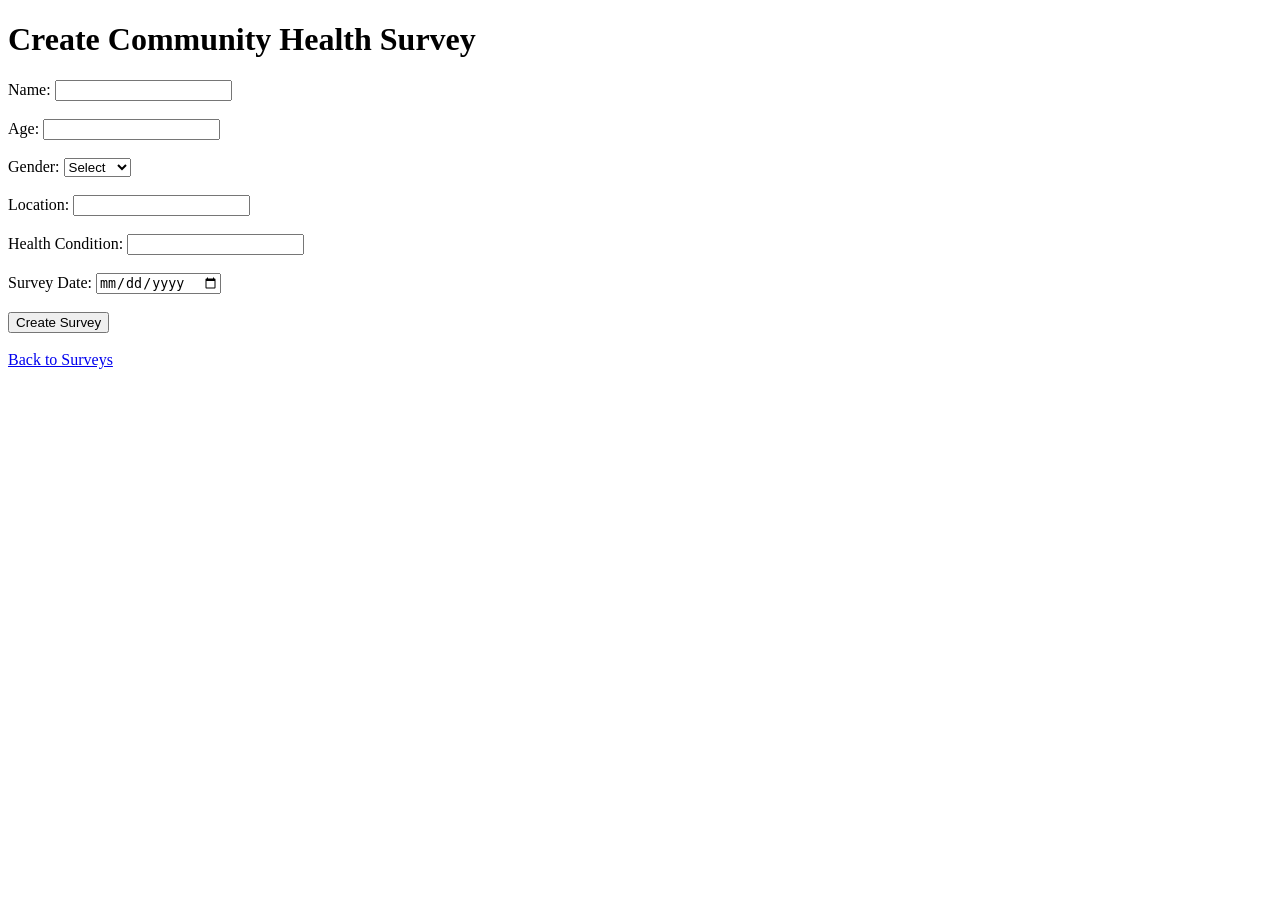
==== src/main/resources/templates/surveys/create.html @ 25f861bd "Community Health Survey System MVP ready" ====
<!DOCTYPE html>
<html lang="en">

<head>
    <meta charset="UTF-8">
    <meta name="viewport" content="width=device-width, initial-scale=1.0">

    <title>Create Survey</title>
</head>

<body>

<h1>Create Community Health Survey</h1>

<form th:action="@{/surveys}" th:object="${survey}" method="post">

    <label>Name:</label>
    <input type="text" th:field="*{name}" required>
    <br><br>

    <label>Age:</label>
    <input type="number" th:field="*{age}" required>
    <br><br>

    <label>Gender:</label>
    <select th:field="*{gender}" required>
        <option value="">Select</option>
        <option value="Male">Male</option>
        <option value="Female">Female</option>
        <option value="Other">Other</option>
    </select>
    <br><br>

    <label>Location:</label>
    <input type="text" th:field="*{location}" required>
    <br><br>

    <label>Health Condition:</label>
    <input type="text" th:field="*{healthCondition}" required>
    <br><br>

    <label>Survey Date:</label>
    <input type="date" th:field="*{surveyDate}" required>
    <br><br>

    <button type="submit">Create Survey</button>

</form>

<br>

<a href="/surveys">Back to Surveys</a>

</body>

</html>
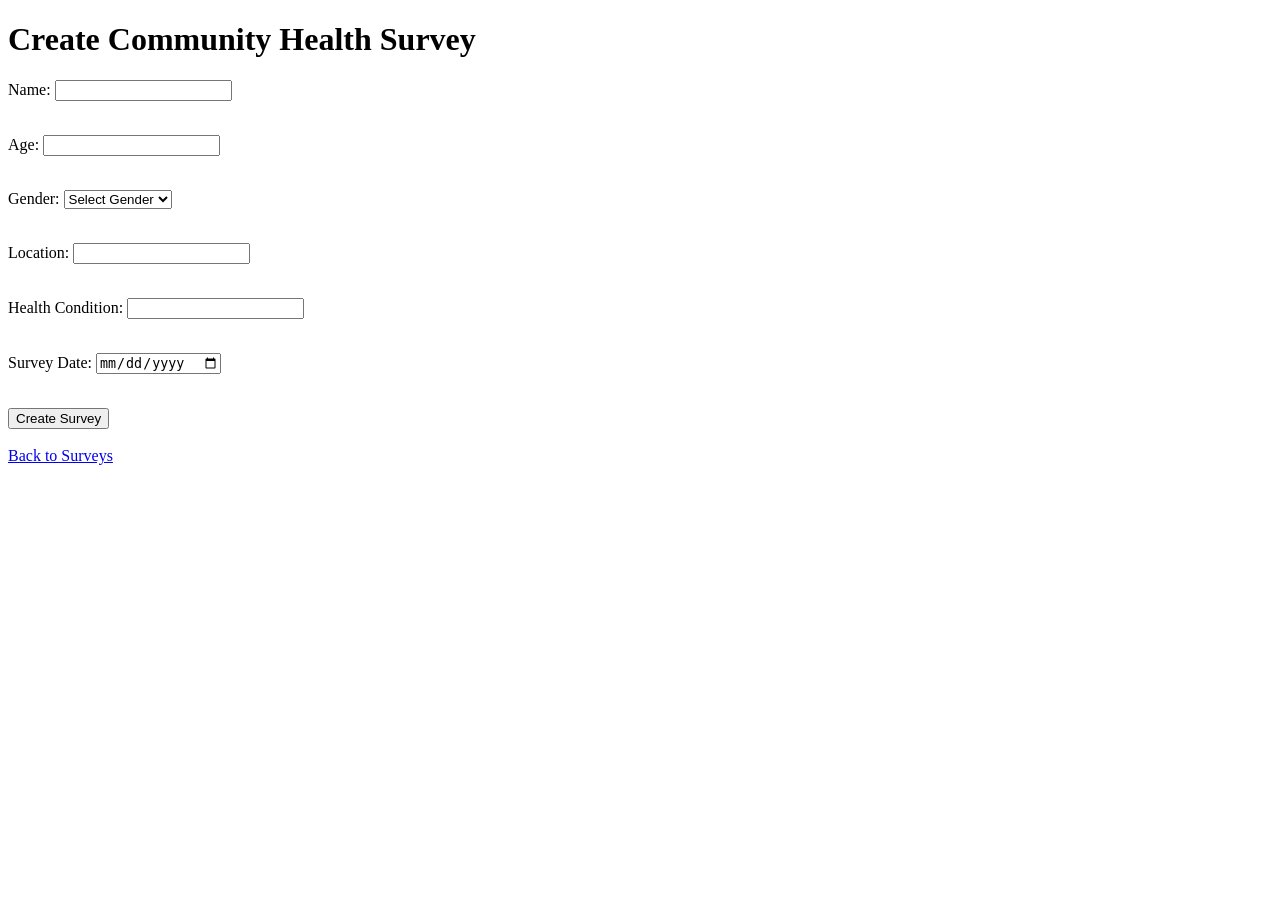
==== commit 0233677e: "feat: implemented survey CRUD and search" ====
--- a/src/main/resources/templates/surveys/create.html
+++ b/src/main/resources/templates/surveys/create.html
@@ -1,9 +1,11 @@
 <!DOCTYPE html>
-<html lang="en">
+<html lang="en"
+      xmlns:th="http://www.thymeleaf.org">
 
 <head>
     <meta charset="UTF-8">
-    <meta name="viewport" content="width=device-width, initial-scale=1.0">
+    <meta name="viewport"
+          content="width=device-width, initial-scale=1.0">
 
     <title>Create Survey</title>
 </head>
@@ -12,38 +14,90 @@
 
 <h1>Create Community Health Survey</h1>
 
-<form th:action="@{/surveys}" th:object="${survey}" method="post">
+<form th:action="@{/surveys}"
+      th:object="${survey}"
+      method="post">
 
-    <label>Name:</label>
-    <input type="text" th:field="*{name}" required>
-    <br><br>
+    <div>
+        <label>Name:</label>
+        <input type="text"
+               th:field="*{name}">
 
-    <label>Age:</label>
-    <input type="number" th:field="*{age}" required>
-    <br><br>
+        <p th:if="${#fields.hasErrors('name')}"
+           th:errors="*{name}">
+        </p>
+    </div>
 
-    <label>Gender:</label>
-    <select th:field="*{gender}" required>
-        <option value="">Select</option>
-        <option value="Male">Male</option>
-        <option value="Female">Female</option>
-        <option value="Other">Other</option>
-    </select>
-    <br><br>
+    <br>
 
-    <label>Location:</label>
-    <input type="text" th:field="*{location}" required>
-    <br><br>
+    <div>
+        <label>Age:</label>
+        <input type="number"
+               th:field="*{age}">
 
-    <label>Health Condition:</label>
-    <input type="text" th:field="*{healthCondition}" required>
-    <br><br>
+        <p th:if="${#fields.hasErrors('age')}"
+           th:errors="*{age}">
+        </p>
+    </div>
 
-    <label>Survey Date:</label>
-    <input type="date" th:field="*{surveyDate}" required>
-    <br><br>
+    <br>
 
-    <button type="submit">Create Survey</button>
+    <div>
+        <label>Gender:</label>
+
+        <select th:field="*{gender}">
+            <option value="">Select Gender</option>
+            <option value="Male">Male</option>
+            <option value="Female">Female</option>
+            <option value="Other">Other</option>
+        </select>
+
+        <p th:if="${#fields.hasErrors('gender')}"
+           th:errors="*{gender}">
+        </p>
+    </div>
+
+    <br>
+
+    <div>
+        <label>Location:</label>
+        <input type="text"
+               th:field="*{location}">
+
+        <p th:if="${#fields.hasErrors('location')}"
+           th:errors="*{location}">
+        </p>
+    </div>
+
+    <br>
+
+    <div>
+        <label>Health Condition:</label>
+        <input type="text"
+               th:field="*{healthCondition}">
+
+        <p th:if="${#fields.hasErrors('healthCondition')}"
+           th:errors="*{healthCondition}">
+        </p>
+    </div>
+
+    <br>
+
+    <div>
+        <label>Survey Date:</label>
+        <input type="date"
+               th:field="*{surveyDate}">
+
+        <p th:if="${#fields.hasErrors('surveyDate')}"
+           th:errors="*{surveyDate}">
+        </p>
+    </div>
+
+    <br>
+
+    <button type="submit">
+        Create Survey
+    </button>
 
 </form>
 
